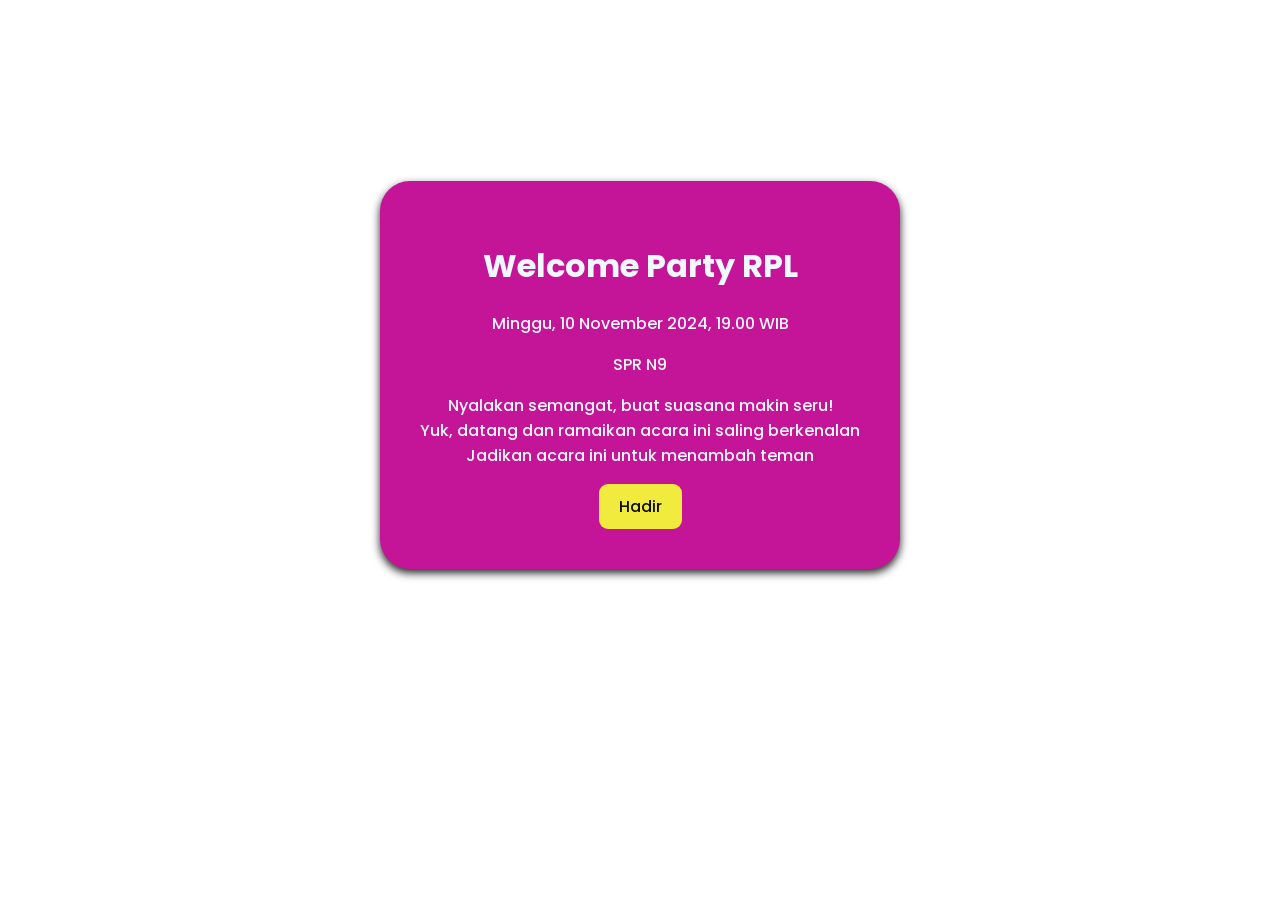
==== Index.html @ 46c21c14 "tugas_pweb6" ====
<!DOCTYPE html>
<html lang="en">
<head>
    <meta charset="UTF-8">
    <meta name="viewport" content="width=device-width, initial-scale=1.0">
    <title>Supporteran FTEIC</title>
    <link rel="stylesheet" href="Index.css">
    <style>
        @import url('https://fonts.googleapis.com/css2?family=Open+Sans:ital,wght@0,300..800;1,300..800&family=Poppins:ital,wght@0,100;0,200;0,300;0,400;0,500;0,600;0,700;0,800;0,900;1,100;1,200;1,300;1,400;1,500;1,600;1,700;1,800;1,900&display=swap');
    </style>
</head>
<body>
    <div class="event-card">
        <h1>Welcome Party RPL </h1>
        <p class="tanggal">Minggu, 10 November 2024, 19.00 WIB </p>
        <p class="tempat">SPR N9 </p>
        <p class="deskripsi">
            Nyalakan semangat, buat suasana makin seru! 
            <br>
            Yuk, datang dan ramaikan acara ini saling berkenalan 
            <br>
            Jadikan acara ini untuk menambah teman
        </p>
        <button class="hadir">Hadir</button>
    </div>
</body>
</html>
---- Index.css ----
body {
    font-family: "Poppins", sans-serif;
    font-weight: 500;
    font-style: normal;
    margin: 0;
    padding: 0;
    background-image: url('https://img.freepik.com/free-vector/gradient-welcome-party-photocall_23-2150127130.jpg');
    background-position: center;
    background-attachment: fixed;
    background-size: cover;
    background-repeat: no-repeat;
    image-rendering: crisp-edges; 
    display: grid;
    justify-content: center;
    align-items: center;
    height: 100vh;
    text-align: center;
}



.logo {
    margin-bottom: -100px;
    margin-top: -100px;
}

.event-card{
    margin-top: -150px;
    background-color: rgb(193, 8, 147);
    opacity: 95%;
    padding: 40px;
    border-radius: 30px;
    box-shadow: 0 4px 8px rgba(0, 0, 0, 0.9);
    color :aliceblue
}

.hadir {
    font-family: "Poppins", sans-serif;
    padding: 10px 20px;
    font-weight: 500;
    background-color: #f1ea34;
    opacity: 100%;
    border: none;
    border-radius: 9px;
    cursor: pointer;
    font-size: 1rem;
    color: black;
}
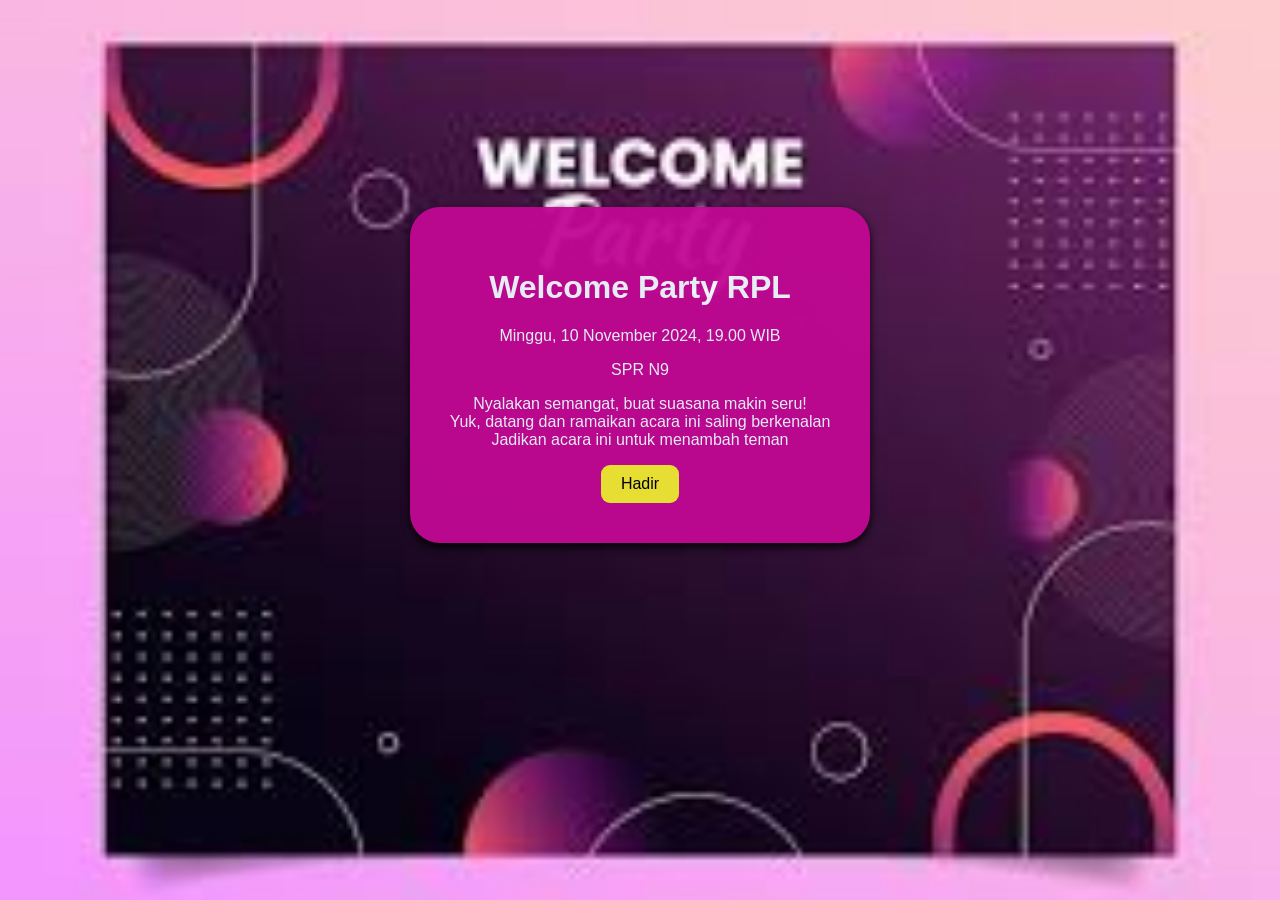
==== commit f3e92b2f: "1" ====
--- a/Index.html
+++ b/Index.html
@@ -5,9 +5,6 @@
     <meta name="viewport" content="width=device-width, initial-scale=1.0">
     <title>Supporteran FTEIC</title>
     <link rel="stylesheet" href="Index.css">
-    <style>
-        @import url('https://fonts.googleapis.com/css2?family=Open+Sans:ital,wght@0,300..800;1,300..800&family=Poppins:ital,wght@0,100;0,200;0,300;0,400;0,500;0,600;0,700;0,800;0,900;1,100;1,200;1,300;1,400;1,500;1,600;1,700;1,800;1,900&display=swap');
-    </style>
 </head>
 <body>
     <div class="event-card">
--- a/Index.css
+++ b/Index.css
@@ -5,7 +5,7 @@
     font-style: normal;
     margin: 0;
     padding: 0;
-    background-image: url('https://img.freepik.com/free-vector/gradient-welcome-party-photocall_23-2150127130.jpg');
+    background-image: url('foto/welpar11.jpeg');
     background-position: center;
     background-attachment: fixed;
     background-size: cover;
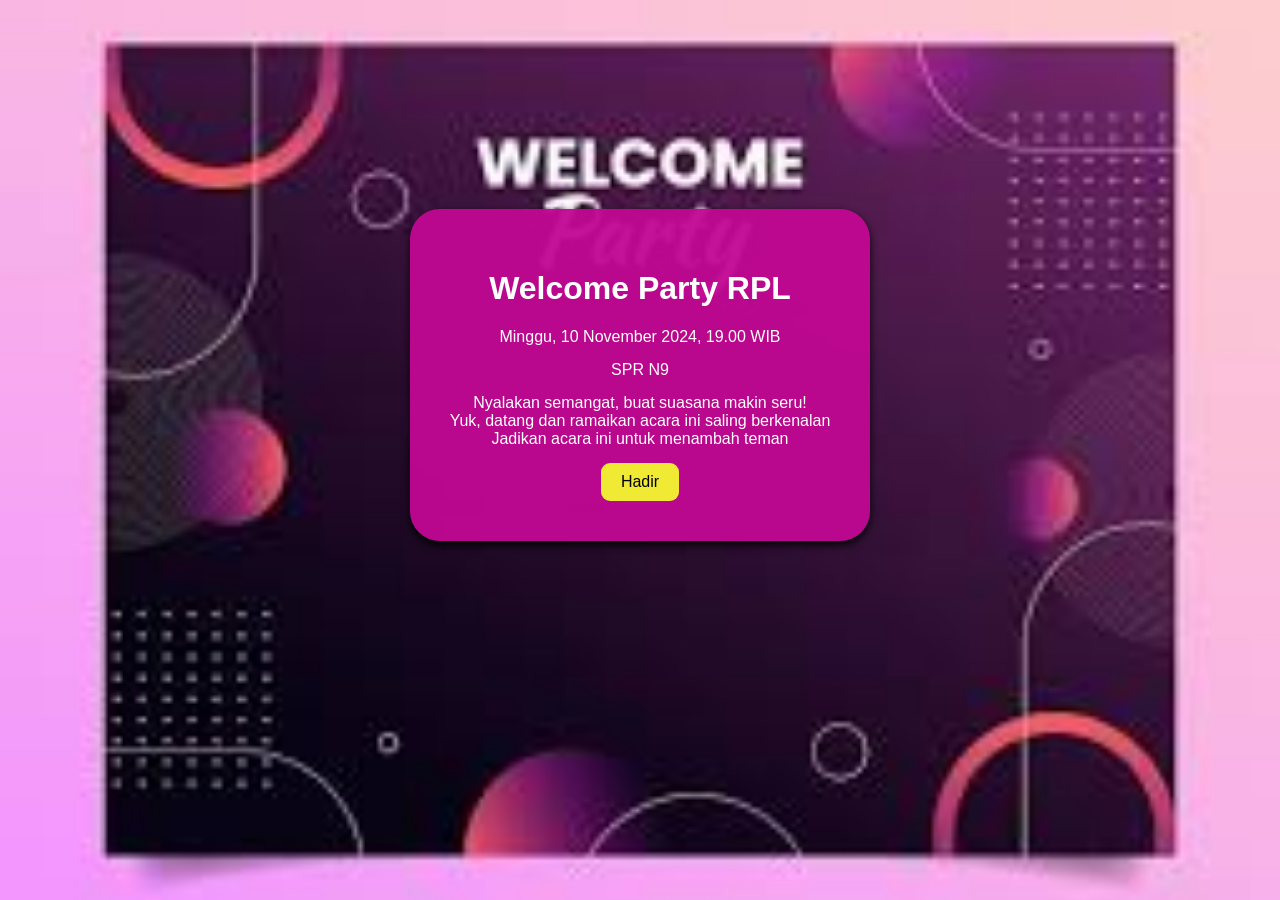
==== commit 862ed9fd: "Tugas_Pweb6" ====
--- a/Index.html
+++ b/Index.html
@@ -1,24 +1,20 @@
 <!DOCTYPE html>
 <html lang="en">
 <head>
-    <meta charset="UTF-8">
-    <meta name="viewport" content="width=device-width, initial-scale=1.0">
-    <title>Supporteran FTEIC</title>
+    <title>Welpar RPL</title>
     <link rel="stylesheet" href="Index.css">
 </head>
 <body>
     <div class="event-card">
-        <h1>Welcome Party RPL </h1>
-        <p class="tanggal">Minggu, 10 November 2024, 19.00 WIB </p>
-        <p class="tempat">SPR N9 </p>
+        <h1>Welcome Party RPL</h1>
+        <p class="tanggal">Minggu, 10 November 2024, 19.00 WIB</p>
+        <p class="tempat">SPR N9</p>
         <p class="deskripsi">
-            Nyalakan semangat, buat suasana makin seru! 
-            <br>
-            Yuk, datang dan ramaikan acara ini saling berkenalan 
-            <br>
+            Nyalakan semangat, buat suasana makin seru! <br>
+            Yuk, datang dan ramaikan acara ini saling berkenalan <br>
             Jadikan acara ini untuk menambah teman
         </p>
         <button class="hadir">Hadir</button>
     </div>
 </body>
-</html>+</html>
--- a/Index.css
+++ b/Index.css
@@ -1,8 +1,5 @@
-
 body {
     font-family: "Poppins", sans-serif;
-    font-weight: 500;
-    font-style: normal;
     margin: 0;
     padding: 0;
     background-image: url('foto/welpar11.jpeg');
@@ -10,29 +7,26 @@
     background-attachment: fixed;
     background-size: cover;
     background-repeat: no-repeat;
-    image-rendering: crisp-edges; 
     display: grid;
     justify-content: center;
     align-items: center;
     height: 100vh;
     text-align: center;
+    color: #fff;
 }
 
-
-
-.logo {
-    margin-bottom: -100px;
-    margin-top: -100px;
-}
-
-.event-card{
-    margin-top: -150px;
-    background-color: rgb(193, 8, 147);
-    opacity: 95%;
+.event-card {
+    background-color: rgba(193, 8, 147, 0.95); /* Menggunakan rgba untuk transparansi yang lebih baik */
     padding: 40px;
     border-radius: 30px;
     box-shadow: 0 4px 8px rgba(0, 0, 0, 0.9);
-    color :aliceblue
+    color: #fff;
+    max-width: 400px; /* Batas lebar agar responsif */
+    margin-top: -150px;
+}
+
+.tanggal, .tempat, .deskripsi {
+    margin: 15px 0;
 }
 
 .hadir {
@@ -40,10 +34,14 @@
     padding: 10px 20px;
     font-weight: 500;
     background-color: #f1ea34;
-    opacity: 100%;
     border: none;
     border-radius: 9px;
     cursor: pointer;
     font-size: 1rem;
     color: black;
-}+    transition: background-color 0.3s ease; /* Animasi transisi hover */
+}
+
+.hadir:hover {
+    background-color: #d4c529; /* Efek hover */
+}
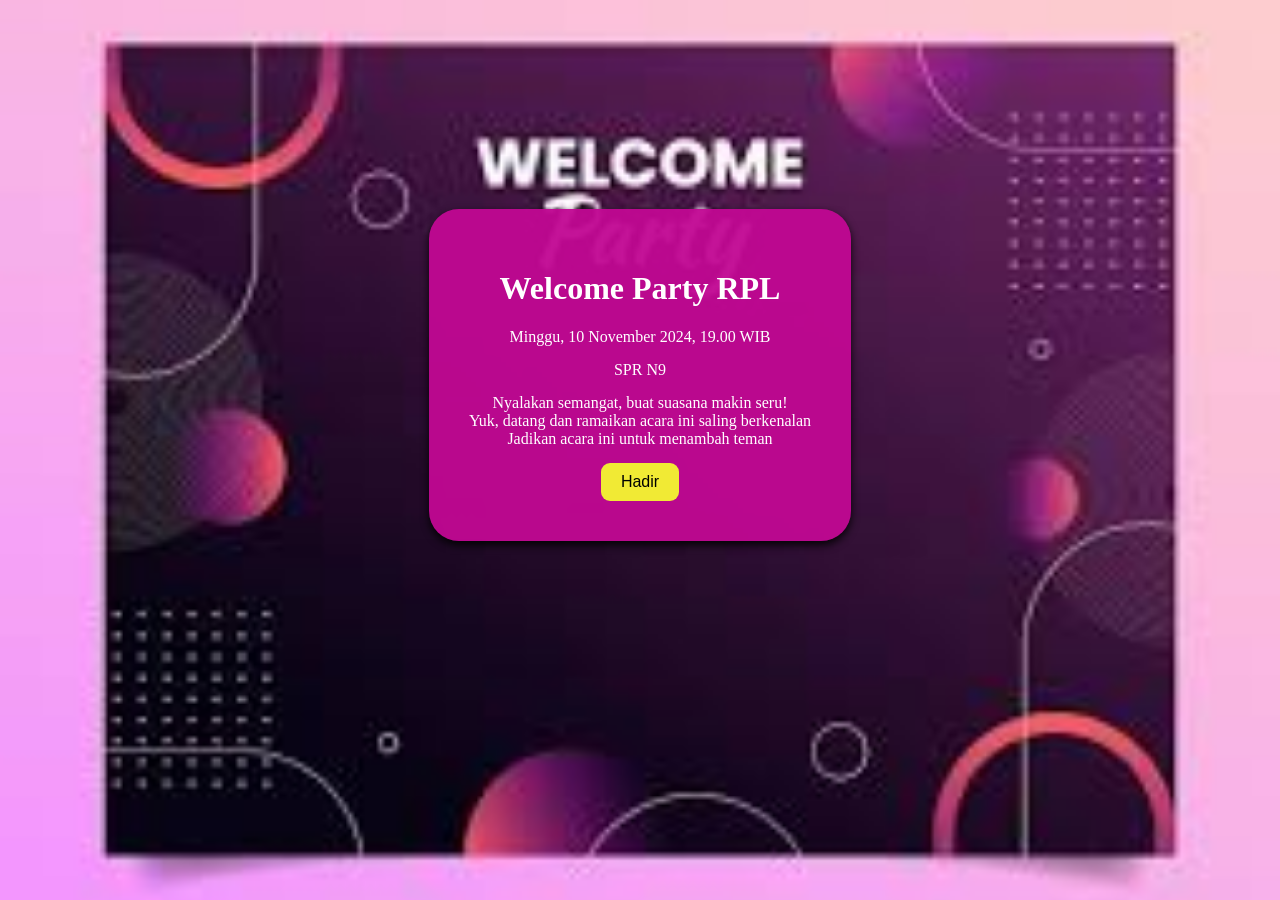
==== commit 6bd545ab: "Tugas_pweb6" ====
--- a/Index.html
+++ b/Index.html
@@ -1,8 +1,10 @@
 <!DOCTYPE html>
 <html lang="en">
 <head>
+    <meta charset="UTF-8">
+    <meta name="viewport" content="width=device-width, initial-scale=1.0">
     <title>Welpar RPL</title>
-    <link rel="stylesheet" href="Index.css">
+    <link rel="stylesheet" href="./style.css">
 </head>
 <body>
     <div class="event-card">
--- a/style.css
+++ b/style.css
@@ -0,0 +1,46 @@
+body {
+
+    margin: 0;
+    padding: 0;
+    background-image: url('./foto/welpar11.jpeg');
+    background-position: center;
+    background-attachment: fixed;
+    background-size: cover;
+    background-repeat: no-repeat;
+    display: grid;
+    justify-content: center;
+    align-items: center;
+    height: 100vh;
+    text-align: center;
+    color: #fff;
+}
+
+.event-card {
+    background-color: rgba(193, 8, 147, 0.95); 
+    padding: 40px;
+    border-radius: 30px;
+    box-shadow: 0 4px 8px rgba(0, 0, 0, 0.9);
+    color: #fff;
+    max-width: 400px; 
+    margin-top: -150px;
+}
+
+.tanggal, .tempat, .deskripsi {
+    margin: 15px 0;
+}
+
+.hadir {
+    padding: 10px 20px;
+    font-weight: 500;
+    background-color: #f1ea34;
+    border: none;
+    border-radius: 9px;
+    cursor: pointer;
+    font-size: 1rem;
+    color: black;
+    transition: background-color 0.3s ease; 
+}
+
+.hadir:hover {
+    background-color: #d4c529;
+}
